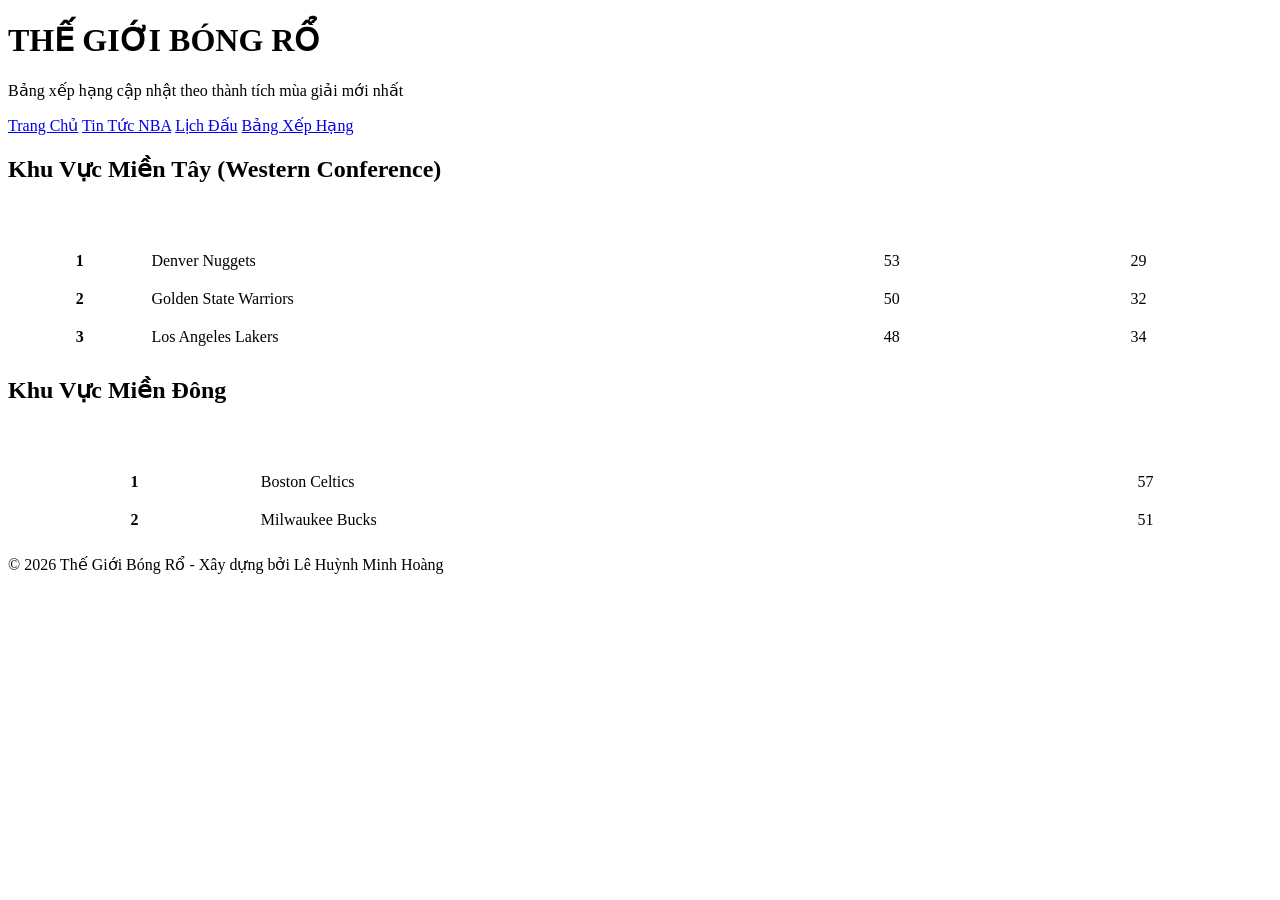
==== web/bangxephang.html @ dc8df8be "web sport" ====
<!DOCTYPE html>
<html lang="vi">
<head>
    <meta charset="UTF-8">
    <title>Bảng Xếp Hạng - Thế Giới Bóng Rổ</title>
    <link rel="stylesheet" href="./css/style.css">
</head>
<body>
    <header>
        <h1>THẾ GIỚI BÓNG RỔ</h1>
        <p>Bảng xếp hạng cập nhật theo thành tích mùa giải mới nhất</p>
    </header>

    <nav>
        <a href="trangchu.html">Trang Chủ</a>
        <a href="nba.html">Tin Tức NBA</a>
        <a href="lichdau.html">Lịch Đấu</a>
        <a href="bangxephang.html" class="active">Bảng Xếp Hạng</a>
       
    </nav>

    <div class="container">
        <main class="main-content">
            <h2 class="section-title">Khu Vực Miền Tây (Western Conference)</h2>
            <div class="news-list" style="gap: 5px;">
                <div style="display: flex; background: var(--dark-color); color: #fff; padding: 10px; font-weight: bold; text-align: center; border-radius: 4px 4px 0 0;">
                    <div style="flex: 1;">Hạng</div>
                    <div style="flex: 5; text-align: left; padding-left: 10px;">Đội Bóng</div>
                    <div style="flex: 2;">Thắng</div>
                    <div style="flex: 2;">Thua</div>
                </div>
                <div style="display: flex; background: #fff; padding: 10px; text-align: center; border-bottom: 1px solid var(--border-color);">
                    <div style="flex: 1; font-weight: bold;">1</div>
                    <div style="flex: 5; text-align: left; padding-left: 10px;">Denver Nuggets</div>
                    <div style="flex: 2;">53</div>
                    <div style="flex: 2;">29</div>
                </div>
                <div style="display: flex; background: #fff; padding: 10px; text-align: center; border-bottom: 1px solid var(--border-color);">
                    <div style="flex: 1; font-weight: bold;">2</div>
                    <div style="flex: 5; text-align: left; padding-left: 10px;">Golden State Warriors</div>
                    <div style="flex: 2;">50</div>
                    <div style="flex: 2;">32</div>
                </div>
                <div style="display: flex; background: #fff; padding: 10px; text-align: center; border-bottom: 1px solid var(--border-color);">
                    <div style="flex: 1; font-weight: bold;">3</div>
                    <div style="flex: 5; text-align: left; padding-left: 10px;">Los Angeles Lakers</div>
                    <div style="flex: 2;">48</div>
                    <div style="flex: 2;">34</div>
                </div>
            </div>
        </main>

        <aside class="sidebar">
            <h2 class="section-title">Khu Vực Miền Đông</h2>
            <div class="news-list" style="gap: 5px;">
                <div style="display: flex; background: var(--primary-color); color: #fff; padding: 10px; font-weight: bold; text-align: center; border-radius: 4px 4px 0 0;">
                    <div style="flex: 2;">Hạng</div>
                    <div style="flex: 6; text-align: left;">Đội</div>
                    <div style="flex: 2;">Thắng</div>
                </div>
                <div style="display: flex; padding: 10px 0; border-bottom: 1px dashed var(--border-color);">
                    <div style="flex: 2; text-align: center; font-weight: bold;">1</div>
                    <div style="flex: 6;">Boston Celtics</div>
                    <div style="flex: 2; text-align: center;">57</div>
                </div>
                <div style="display: flex; padding: 10px 0; border-bottom: 1px dashed var(--border-color);">
                    <div style="flex: 2; text-align: center; font-weight: bold;">2</div>
                    <div style="flex: 6;">Milwaukee Bucks</div>
                    <div style="flex: 2; text-align: center;">51</div>
                </div>
            </div>
        </aside>
    </div>

    <footer>
        <p>&copy; 2026 Thế Giới Bóng Rổ - Xây dựng bởi Lê Huỳnh Minh Hoàng</p>
    </footer>
</body>
</html>
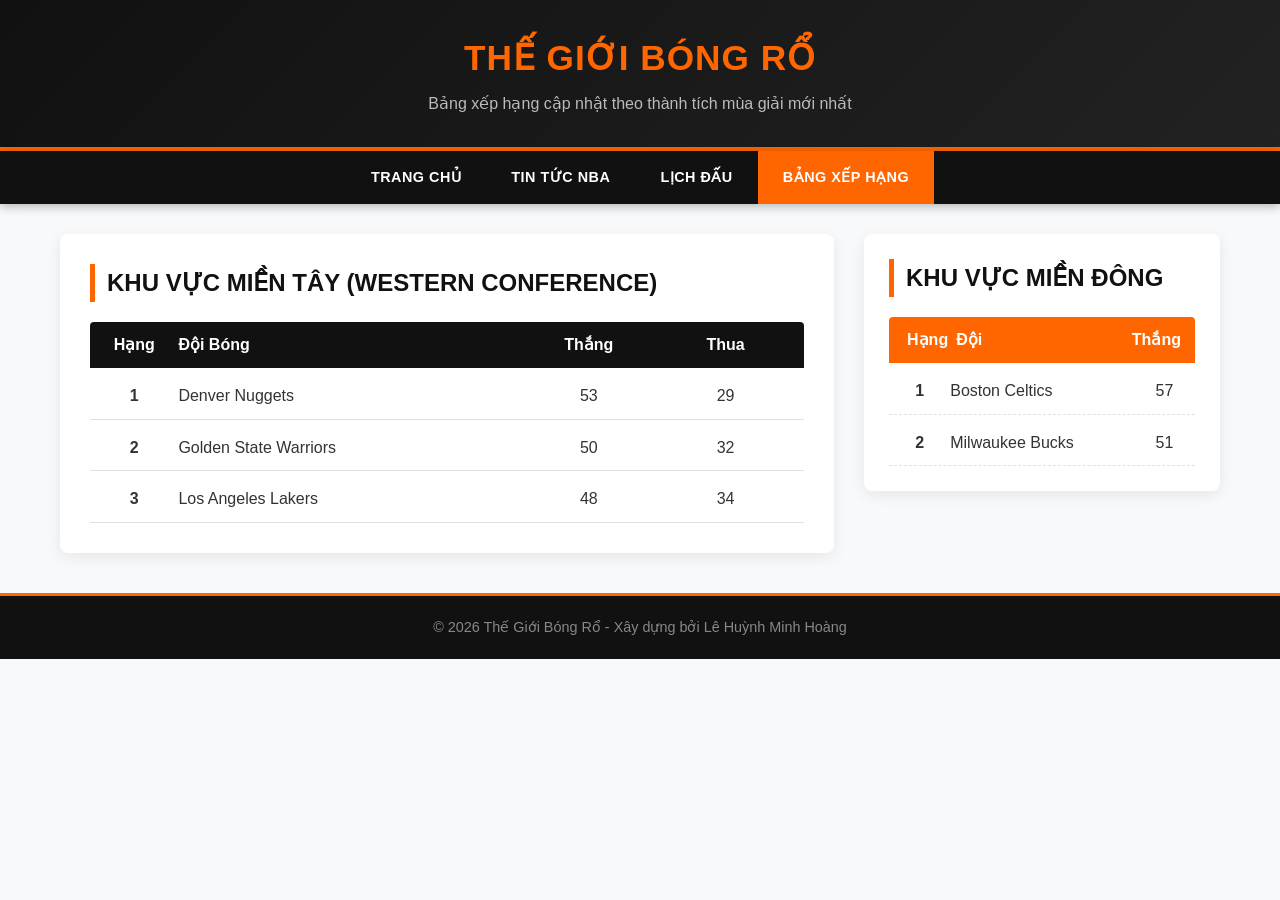
==== commit 7b89c35c: "Fix HTML formatting and update stylesheet path" ====
--- a/web/bangxephang.html
+++ b/web/bangxephang.html
@@ -3,7 +3,7 @@
 <head>
     <meta charset="UTF-8">
     <title>Bảng Xếp Hạng - Thế Giới Bóng Rổ</title>
-    <link rel="stylesheet" href="./css/style.css">
+    <link rel="stylesheet" href="./CSS/style.css">
 </head>
 <body>
     <header>
@@ -76,4 +76,4 @@
         <p>&copy; 2026 Thế Giới Bóng Rổ - Xây dựng bởi Lê Huỳnh Minh Hoàng</p>
     </footer>
 </body>
-</html>+</html>
--- a/web/CSS/style.css
+++ b/web/CSS/style.css
@@ -0,0 +1,324 @@
+/* ==========================================================================
+   1. ĐỊNH DẠNG CHUNG & BIẾN HỆ THỐNG (VARIABLES)
+   ========================================================================== */
+:root {
+    --primary-color: #ff6600;    /* Màu cam quả bóng rổ */
+    --primary-dark: #cc5200;     /* Màu cam đậm khi hover */
+    --dark-color: #111111;       /* Màu đen charcoal chủ đạo */
+    --light-bg: #f8f9fa;         /* Màu nền xám nhạt nhẹ nhàng */
+    --white: #ffffff;            /* Màu trắng tinh khiết */
+    --text-color: #333333;       /* Màu chữ chính */
+    --text-muted: #777777;       /* Màu chữ phụ, mờ */
+    --border-color: #e0e0e0;     /* Màu đường viền */
+    --shadow: 0 4px 15px rgba(0, 0, 0, 0.08); /* Đổ bóng hiện đại */
+}
+
+* {
+    box-sizing: border-box;
+    margin: 0;
+    padding: 0;
+    font-family: 'Segoe UI', Roboto, Helvetica, Arial, sans-serif;
+}
+
+body {
+    background-color: var(--light-bg);
+    color: var(--text-color);
+    line-height: 1.6;
+}
+
+a {
+    color: var(--primary-color);
+    text-decoration: none;
+    transition: color 0.3s ease;
+}
+
+a:hover {
+    color: var(--primary-dark);
+    text-decoration: underline;
+}
+
+/* ==========================================================================
+   2. BỐ CỤC CHÍNH (HEADER, NAVIGATION & FOOTER)
+   ========================================================================== */
+header {
+    background: linear-gradient(135deg, var(--dark-color), #222);
+    color: var(--white);
+    padding: 30px 20px;
+    text-align: center;
+    border-bottom: 4px solid var(--primary-color);
+}
+
+header h1 {
+    font-size: 2.2rem;
+    color: var(--primary-color);
+    text-transform: uppercase;
+    letter-spacing: 1px;
+    margin-bottom: 5px;
+}
+
+header p {
+    font-size: 1rem;
+    color: #bbb;
+}
+
+/* Thanh Menu Điều Hướng */
+nav {
+    background-color: var(--dark-color);
+    display: flex;
+    justify-content: center;
+    flex-wrap: wrap;
+    position: sticky;
+    top: 0;
+    z-index: 1000;
+    box-shadow: 0 2px 10px rgba(0,0,0,0.3);
+}
+
+nav a {
+    color: var(--white);
+    padding: 15px 25px;
+    font-weight: bold;
+    text-transform: uppercase;
+    font-size: 0.9rem;
+    letter-spacing: 0.5px;
+    transition: all 0.3s ease;
+}
+
+nav a:hover, nav a.active {
+    background-color: var(--primary-color);
+    color: var(--white);
+    text-decoration: none;
+}
+
+/* Banner lớn giữa trang chủ */
+.hero-banner {
+    width: 100%;
+    height: 350px;
+    background: linear-gradient(rgba(0, 0, 0, 0.4), rgba(0, 0, 0, 0.6)), 
+                url('https://images.unsplash.com/photo-1546519638-68e109498ffc?q=80&w=1200&auto=format&fit=crop') center/cover no-repeat;
+    display: flex;
+    flex-direction: column;
+    justify-content: center;
+    align-items: center;
+    color: var(--white);
+    text-align: center;
+    padding: 20px;
+    margin-bottom: 20px;
+}
+
+.hero-banner h2 {
+    font-size: 2.5rem;
+    text-transform: uppercase;
+    color: var(--primary-color);
+    margin-bottom: 10px;
+    text-shadow: 2px 2px 4px rgba(0,0,0,0.8);
+}
+
+.hero-banner p {
+    font-size: 1.2rem;
+    text-shadow: 1px 1px 3px rgba(0,0,0,0.8);
+}
+
+/* Footer chung */
+footer {
+    background-color: var(--dark-color);
+    color: #888;
+    text-align: center;
+    padding: 20px;
+    margin-top: 40px;
+    font-size: 0.9rem;
+    border-top: 3px solid var(--primary-color);
+}
+
+/* ==========================================================================
+   3. CẤU TRÚC CHIA CỘT FLEXBOX
+   ========================================================================== */
+.container {
+    display: flex;
+    max-width: 1200px;
+    margin: 30px auto;
+    gap: 30px;
+    padding: 0 20px;
+}
+
+.main-content {
+    flex: 7; /* Chiếm 70% không gian */
+    background: var(--white);
+    padding: 30px;
+    border-radius: 8px;
+    box-shadow: var(--shadow);
+}
+
+.sidebar {
+    flex: 3; /* Chiếm 30% không gian */
+    background: var(--white);
+    padding: 25px;
+    border-radius: 8px;
+    box-shadow: var(--shadow);
+    height: fit-content;
+}
+
+/* Tiêu đề vùng lớn có vạch cam bên trái */
+h2.section-title {
+    font-size: 1.5rem;
+    text-transform: uppercase;
+    color: var(--dark-color);
+    border-left: 5px solid var(--primary-color);
+    padding-left: 12px;
+    margin-bottom: 20px;
+}
+
+/* ==========================================================================
+   4. ĐỊNH DẠNG TIN TỨC (ẢNH TRÁI - CHỮ PHẢI)
+   ========================================================================== */
+.news-list {
+    display: flex;
+    flex-direction: column;
+    gap: 20px;
+}
+
+.news-item-flex {
+    display: flex;
+    gap: 20px;
+    padding-bottom: 20px;
+    border-bottom: 1px solid var(--border-color);
+}
+
+.news-item-flex:last-child {
+    border-bottom: none;
+}
+
+.news-thumb {
+    width: 200px;
+    height: 125px;
+    object-fit: cover; /* Chống méo ảnh */
+    border-radius: 6px;
+    box-shadow: 0 2px 8px rgba(0,0,0,0.15);
+    transition: transform 0.3s ease;
+}
+
+.news-thumb:hover {
+    transform: scale(1.05); /* Phóng to nhẹ ảnh khi hover */
+}
+
+.news-info {
+    flex: 1;
+}
+
+.news-info h3 {
+    font-size: 1.25rem;
+    margin-bottom: 8px;
+}
+
+.news-info h3 a {
+    color: var(--dark-color);
+}
+
+.news-info h3 a:hover {
+    color: var(--primary-color);
+}
+
+.news-info p {
+    color: #555;
+    font-size: 0.95rem;
+}
+
+/* Danh mục bên Sidebar */
+.category-list {
+    list-style: none;
+}
+
+.category-list li {
+    padding: 12px 0;
+    border-bottom: 1px dashed var(--border-color);
+}
+
+.category-list li a {
+    color: var(--dark-color);
+    font-weight: 500;
+    display: block;
+}
+
+.category-list li a:hover {
+    color: var(--primary-color);
+    padding-left: 5px;
+}
+
+/* ==========================================================================
+   5. COMPONENT CÁC TRANG KHÁC (DETAIL, SITEMAP, LOGIN)
+   ========================================================================== */
+/* Khối liên quan trang detail */
+.related-box {
+    background-color: #fff9f5;
+    border-left: 4px solid var(--primary-color);
+    padding: 20px;
+    margin: 30px 0;
+    border-radius: 0 8px 8px 0;
+}
+.related-box ul { list-style-type: square; margin-left: 20px; }
+.related-box ul li { margin-bottom: 8px; }
+
+/* Bình luận */
+.comment-item {
+    background-color: #f1f3f5;
+    padding: 15px;
+    border-radius: 6px;
+    margin-bottom: 12px;
+    border-left: 3px solid #ccc;
+}
+.comment-author { font-weight: bold; margin-bottom: 5px; }
+
+/* Form & Inputs */
+.form-group { margin-bottom: 15px; }
+.form-group label { display: block; font-weight: 600; margin-bottom: 5px; }
+input[type="text"], input[type="password"], textarea {
+    width: 100%; padding: 12px; border: 1px solid var(--border-color); border-radius: 4px;
+}
+button {
+    background-color: var(--primary-color); color: var(--white); border: none;
+    padding: 12px 25px; font-weight: bold; cursor: pointer; border-radius: 4px;
+}
+button:hover { background-color: var(--primary-dark); }
+
+/* Login Card */
+.login-wrapper { display: flex; justify-content: center; align-items: center; min-height: 60vh; }
+.login-card { background: var(--white); width: 100%; max-width: 420px; padding: 35px; border-radius: 8px; box-shadow: var(--shadow); border-top: 5px solid var(--primary-color); }
+
+/* Sitemap Tree */
+.sitemap-tree, .sitemap-tree ul { list-style: none; }
+.sitemap-tree li { margin: 15px 0; font-weight: bold; }
+.sitemap-tree ul { padding-left: 30px; margin-top: 10px; border-left: 2px dashed var(--border-color); }
+.sitemap-tree ul li { font-weight: normal; font-size: 0.95rem; }
+.sitemap-tree ul li::before { content: "— "; color: var(--primary-color); }
+
+/* ==========================================================================
+   6. TƯƠNG THÍCH ĐIỆN THOẠI (RESPONSIVE)
+   ========================================================================== */
+@media (max-width: 768px) {
+    .container {
+        flex-direction: column;
+    }
+    .main-content, .sidebar {
+        width: 100%;
+    }
+    nav {
+        flex-direction: column;
+    }
+    nav a {
+        border-bottom: 1px solid #222;
+        padding: 12px;
+        text-align: center;
+    }
+    .news-item-flex {
+        flex-direction: column;
+    }
+    .news-thumb {
+        width: 100%;
+        height: 180px;
+    }
+    .hero-banner {
+        height: 220px;
+    }
+    .hero-banner h2 {
+        font-size: 1.6rem;
+    }
+}
